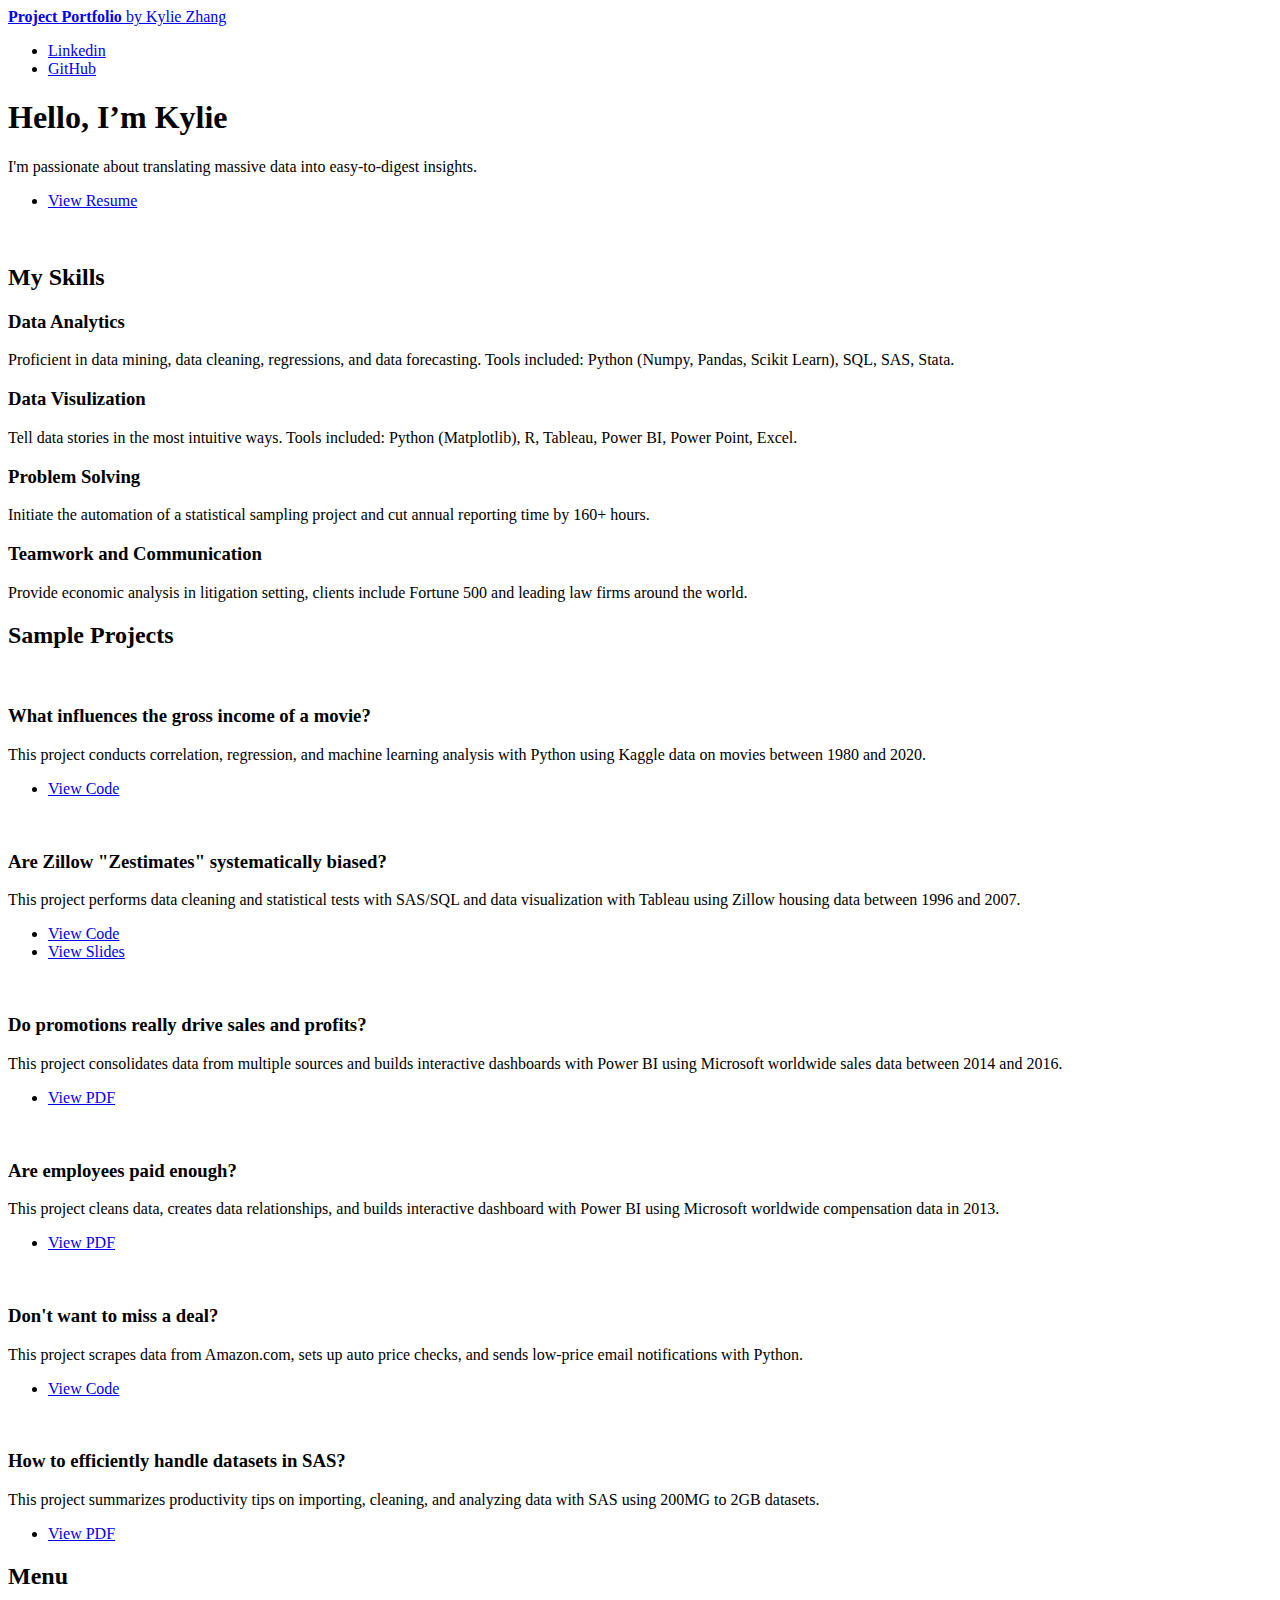
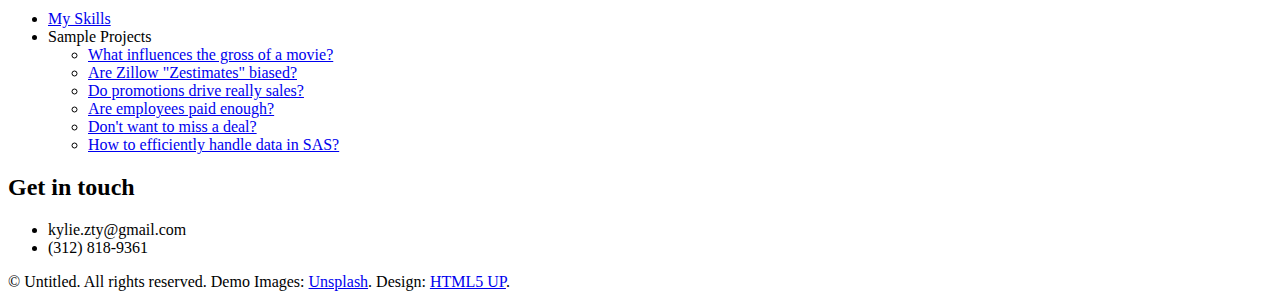
==== docs/index.html @ f960bb6f "Add files via upload" ====
<!DOCTYPE HTML>
<!--
	Editorial by HTML5 UP
	html5up.net | @ajlkn
	Free for personal and commercial use under the CCA 3.0 license (html5up.net/license)
-->
<html>
	<head>
		<title>Kylie Zhang</title>
		<meta charset="utf-8" />
		<meta name="viewport" content="width=device-width, initial-scale=1, user-scalable=no" />
		<link rel="stylesheet" href="assets/css/main.css" />
	</head>
	<body class="is-preload">

		<!-- Wrapper -->
			<div id="wrapper">

				<!-- Main -->
					<div id="main">
						<div class="inner">

							<!-- Header -->
								<header id="header">
									<a href="index.html" class="logo"><strong>Project Portfolio</strong> by Kylie Zhang</a>
									<ul class="icons">
										<li><a href="https://www.linkedin.com/in/kylie-tianyi-zhang/" class="icon brands fa-linkedin"><span class="label">Linkedin</span></span></a></i>
										<li><a href="https://github.com/KylieKind?tab=projects" class="icon brands fa-github"><span class="label">GitHub</span></span></a></i>
										<!-- <li><a href="#" class="icon brands fa-twitter"><span class="label">Twitter</span></a></li>
										<li><a href="#" class="icon brands fa-facebook-f"><span class="label">Facebook</span></a></li>
										<li><a href="#" class="icon brands fa-snapchat-ghost"><span class="label">Snapchat</span></a></li>
										<li><a href="#" class="icon brands fa-instagram"><span class="label">Instagram</span></a></li>
										<li><a href="#" class="icon brands fa-medium-m"><span class="label">Medium</span></a></li> -->
									</ul>
								</header>

							<!-- Banner -->
								<section id="banner">
									<div class="content">
										<header>
											<h1>Hello, I’m Kylie<br />
											</h1>
											<p>I'm passionate about translating massive data into easy-to-digest insights. 
												<!-- Data Analyst well versed in SAS, SQL, Stata, Python, R, Tableau, Power BI, Excel VBA </p> -->
										</header>
										<!-- <p></p> -->
										<ul class="actions">
											<li><a href="/files/KZHANG - Resume PDF version.pdf" class="button big">View Resume</a></li>
										</ul>
									</div>
									<span class="image object">
										<img src="images/PXL_20220205_170922973_2.jpg" alt="" />
									</span>
								</section>

							<!-- Section -->
								<section>
									<header class="major">
										<h2 id="skills">My Skills</h2>
									</header>
									<div class="features">
										<article>
											<span class="icon fa-gem"></span>
											<div class="content">
												<h3>Data Analytics</h3>
												<p>Proficient in data mining, data cleaning, regressions, and data forecasting. Tools included: Python (Numpy, Pandas, Scikit Learn), SQL, SAS, Stata. </p>
											</div>
										</article>
										<article>
											<span class="icon solid fa-paper-plane"></span>
											<div class="content">
												<h3>Data Visulization</h3>
												<p>Tell data stories in the most intuitive ways. Tools included: Python (Matplotlib), R, Tableau, Power BI, Power Point, Excel.</p>
											</div>
										</article>
										<article>
											<span class="icon solid fa-rocket"></span>
											<div class="content">
												<h3>Problem Solving</h3>
												<p>Initiate the automation of a statistical sampling project and cut annual reporting time by 160+ hours.</p>
											</div>
										</article>
										<article>
											<span class="icon solid fa-signal"></span>
											<div class="content">
												<h3>Teamwork and Communication</h3>
												<p>Provide economic analysis in litigation setting, clients include Fortune 500 and leading law firms around the world.</p>
											</div>
										</article>
									</div>
								</section>

							<!-- Section -->
								<section>
									<header class="major">
										<h2 id="proj">Sample Projects</h2>
									</header>
									<div class="posts">
										<article>
											<a id="proj 1" href="#" class="image"><img src="images/41826734792_980babfea8_b.jpg" alt="" /></a>
											<h3>What influences the gross income of a movie?</h3>
											<p>This project conducts correlation, regression, and machine learning analysis with Python using Kaggle data on movies between 1980 and 2020.</p>
											<ul class="actions">
												<li><a href="https://github.com/KylieKind/Sample-Projects/blob/main/Movie%20Project%20-%20Correlation%2C%20Plots%20and%20Regression.ipynb" class="button">View Code</a></li>
											</ul>
										</article>
										<article>
											<a id="proj 2" href="#" class="image"><img src="images/liz-sanchez-vegas-QeHfIIkKiKo-unsplash.jpg" alt="" /></a>
											<h3>Are Zillow "Zestimates" systematically biased?</h3>
											<p>This project performs data cleaning and statistical tests with SAS/SQL and data visualization with Tableau using Zillow housing data between 1996 and 2007.</p>
											<ul class="actions">
												<li><a href="https://github.com/KylieKind/Sample-Projects/blob/main/Housing%20Project%20-%20SAS%20and%20SQL.sas" class="button">View Code</a></li>
												<li><a href="https://github.com/KylieKind/Sample-Projects/blob/main/Housing%20Project%20-%20Tableau%20Excel%20PPT.pdf" class="button">View Slides</a></li>
											</ul>
										</article>
										<article>
											<a id="proj 3" href="#" class="image"><img src="images/eduardo-soares-RTPrTSooj0c-unsplash.jpg" alt="" /></a>
											<h3>Do promotions really drive sales and profits?</h3>
											<p>This project consolidates data from multiple sources and builds interactive dashboards with Power BI using Microsoft worldwide sales data between 2014 and 2016.</p>
											<ul class="actions">
												<li><a href="https://github.com/KylieKind/Sample-Projects/blob/main/Promo%20Analysis%20-%20Power%20BI.pdf" class="button">View PDF</a></li>
											</ul>
										</article>
										<article>
											<a id="proj 4" href="#" class="image"><img src="images/kostiantyn-li-1sCXwVoqKAw-unsplash.jpg" alt="" /></a>
											<h3>Are employees paid enough? </h3>
											<p>This project cleans data, creates data relationships, and builds interactive dashboard with Power BI using Microsoft worldwide compensation data in 2013.</p>
											<ul class="actions">
												<li><a href="https://github.com/KylieKind/Sample-Projects/blob/main/Wage%20Analysis%20-%20Power%20BI.pdf" class="button">View PDF</a></li>
											</ul>
										</article>
										<article>
											<a id="proj 5" href="#" class="image"><img src="images/marques-thomas-querysprout-com-oNPfZozvh-w-unsplash.jpg" alt="" /></a>
											<h3>Don't want to miss a deal? </h3>
											<p>This project scrapes data from Amazon.com, sets up auto price checks, and sends low-price email notifications with Python.</p>
											<ul class="actions">
												<li><a href="https://github.com/KylieKind/Sample-Projects/blob/main/Web%20Scraper%20Project%20-%20Python.ipynb" class="button">View Code</a></li>
											</ul>
										</article>
										<article>
											<a id="proj 6" href="#" class="image"><img src="images/mika-baumeister-Wpnoqo2plFA-unsplash.jpg" alt="" /></a>
											<h3>How to efficiently handle datasets in SAS?</h3>
											<p>This project summarizes productivity tips on importing, cleaning, and analyzing data with SAS using 200MG to 2GB datasets.</p>
											<ul class="actions">
												<li><a href="https://github.com/KylieKind/Sample-Projects/blob/main/Productivity%20Project%20-%20SAS.pdf" class="button">View PDF</a></li>
											</ul>
										</article>
									</div>
								</section>

						</div>
					</div>

				<!-- Sidebar -->
					<div id="sidebar">
						<div class="inner">

							<!-- Search -->
								<!-- <section id="search" class="alt">
									<form method="post" action="#">
										<input type="text" name="query" id="query" placeholder="Search" />
									</form>
								</section> -->

							<!-- Menu -->
								<nav id="menu">
									<header class="major">
										<h2 href="#top">Menu</h2>
									</header>
									<ul>
										<li><a href="#skills">My Skills</a></li>
										<!-- <li><a href="generic.html">Generic</a></li> -->
										<!-- <li><a href="elements.html">Elements</a></li> -->
										<li>
											<span href="#proj" class="opener">Sample Projects</span>
											<ul>
												<li><a href="#proj 1">What influences the gross of a movie?</a></li>
												<li><a href="#proj 2">Are Zillow "Zestimates" biased?</a></li>
												<li><a href="#proj 3">Do promotions drive really sales?</a></li>
												<li><a href="#proj 4">Are employees paid enough?</a></li>
												<li><a href="#proj 5">Don't want to miss a deal?</a></li>
												<li><a href="#proj 6">How to efficiently handle data in SAS?</a></li>
											</ul>
										</li>
										<!-- <li><a href="#">Etiam Dolore</a></li>
										<li><a href="#">Adipiscing</a></li>
										<li>
											<span class="opener">Another Submenu</span>
											<ul>
												<li><a href="#">Lorem Dolor</a></li>
												<li><a href="#">Ipsum Adipiscing</a></li>
												<li><a href="#">Tempus Magna</a></li>
												<li><a href="#">Feugiat Veroeros</a></li>
											</ul>
										</li>
										<li><a href="#">Maximus Erat</a></li>
										<li><a href="#">Sapien Mauris</a></li>
										<li><a href="#">Amet Lacinia</a></li> -->
									</ul>
								</nav>

							<!-- Section -->
								<!-- <section>
									<header class="major">
										<h2>Ante interdum</h2>
									</header>
									<div class="mini-posts">
										<article>
											<a href="#" class="image"><img src="images/pic07.jpg" alt="" /></a>
											<p>Aenean ornare velit lacus, ac varius enim lorem ullamcorper dolore aliquam.</p>
										</article>
										<article>
											<a href="#" class="image"><img src="images/pic08.jpg" alt="" /></a>
											<p>Aenean ornare velit lacus, ac varius enim lorem ullamcorper dolore aliquam.</p>
										</article>
										<article>
											<a href="#" class="image"><img src="images/pic09.jpg" alt="" /></a>
											<p>Aenean ornare velit lacus, ac varius enim lorem ullamcorper dolore aliquam.</p>
										</article>
									</div>
									<ul class="actions">
										<li><a href="#" class="button">More</a></li>
									</ul>
								</section> -->

							<!-- Section -->
								<section>
									<header class="major">
										<h2>Get in touch</h2>
									</header>
									<!-- <p>== one paragraph of intro ==</p> -->
									<ul class="contact">
										<!-- <li class="icon solid fa-envelope"><a href="#">kylie.zty@gmail.com</a></li> -->
										<li class="icon solid fa-envelope">kylie.zty@gmail.com</a></li>
										<li class="icon solid fa-phone">(312) 818-9361</li>
										<!-- <li class="icon solid fa-home">1428 14th Pl NE<br /> -->
										<!-- Issaquah WA, 98029</li> -->
									</ul>
								</section>

							<!-- Footer -->
								<footer id="footer">
									<p class="copyright">&copy; Untitled. All rights reserved. Demo Images: <a href="https://unsplash.com">Unsplash</a>. Design: <a href="https://html5up.net">HTML5 UP</a>.</p>
								</footer>

						</div>
					</div>

			</div>

		<!-- Scripts -->
			<script src="assets/js/jquery.min.js"></script>
			<script src="assets/js/browser.min.js"></script>
			<script src="assets/js/breakpoints.min.js"></script>
			<script src="assets/js/util.js"></script>
			<script src="assets/js/main.js"></script>

	</body>
</html>
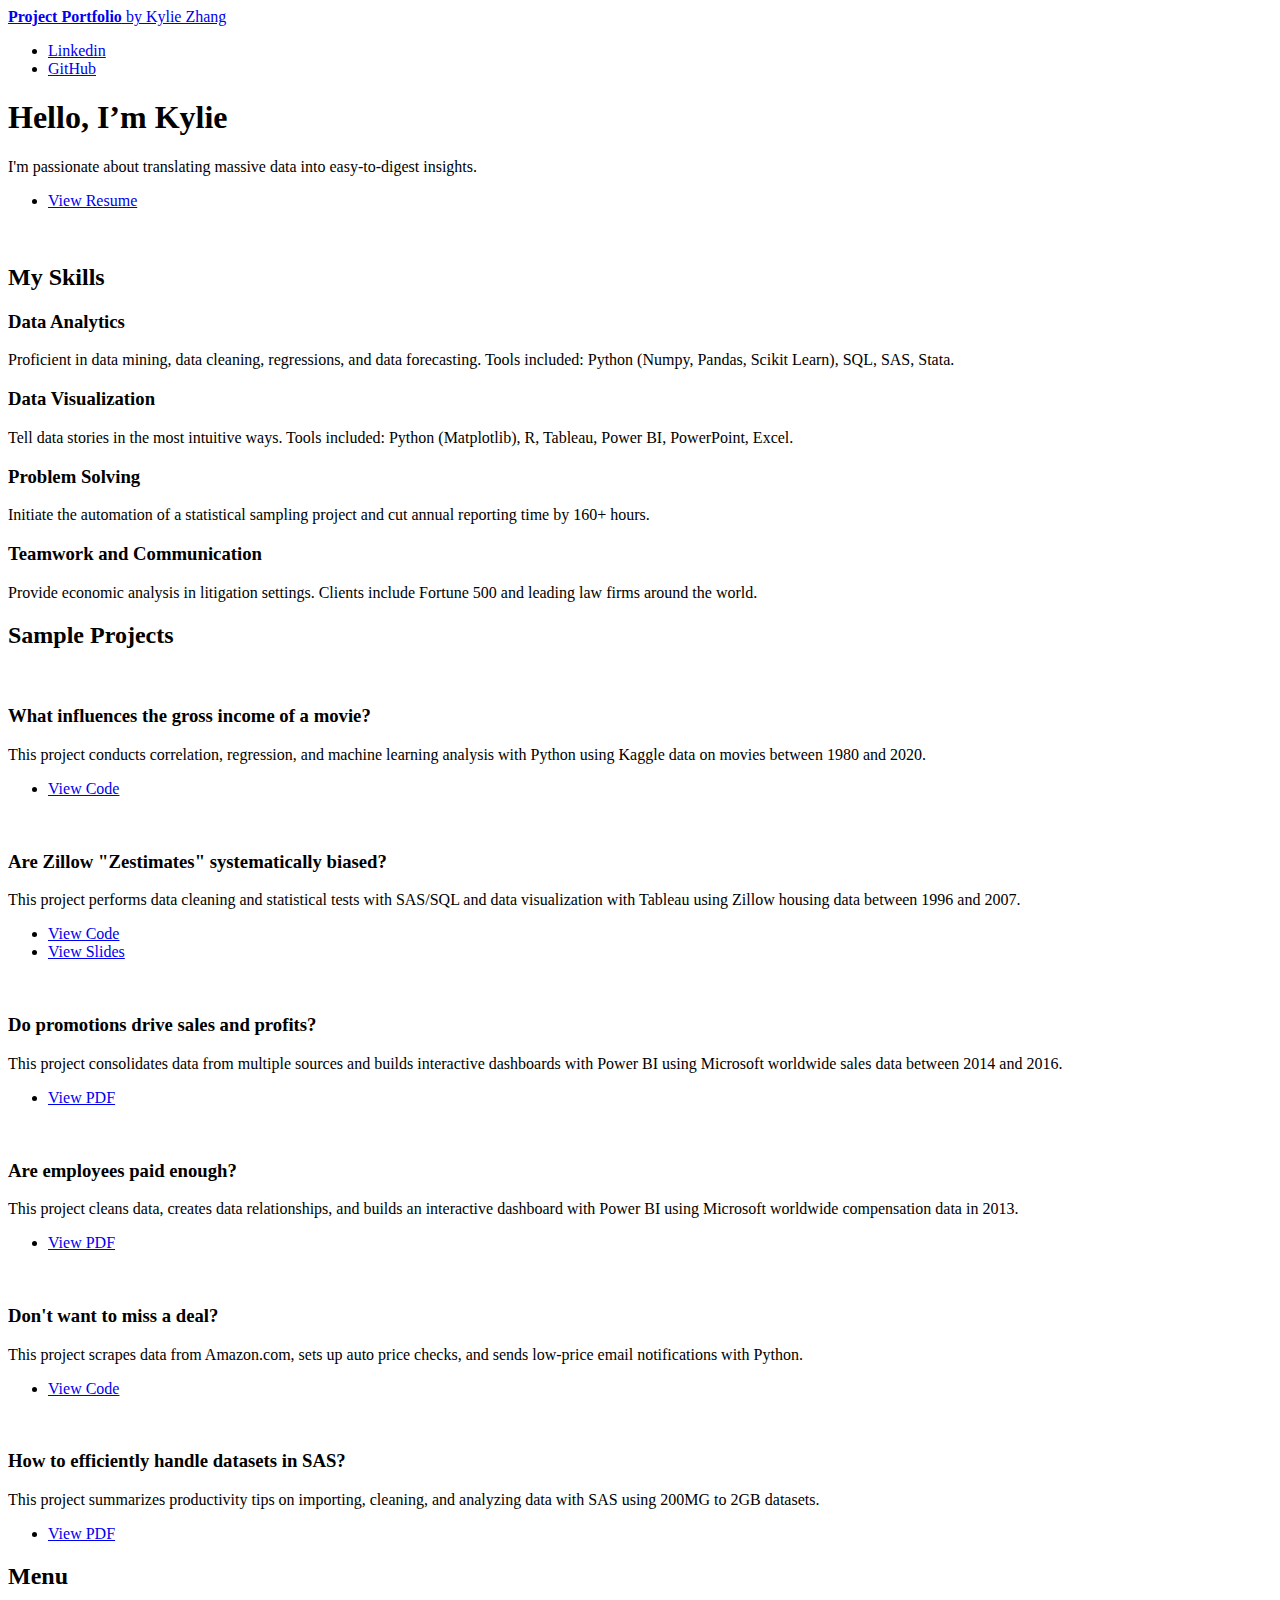
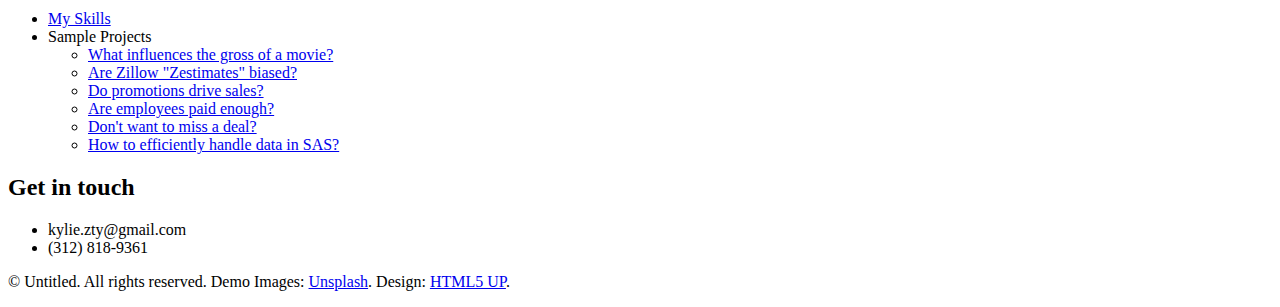
==== commit c6eefe32: "Add files via upload" ====
--- a/docs/index.html
+++ b/docs/index.html
@@ -69,8 +69,8 @@
 										<article>
 											<span class="icon solid fa-paper-plane"></span>
 											<div class="content">
-												<h3>Data Visulization</h3>
-												<p>Tell data stories in the most intuitive ways. Tools included: Python (Matplotlib), R, Tableau, Power BI, Power Point, Excel.</p>
+												<h3>Data Visualization</h3>
+												<p>Tell data stories in the most intuitive ways. Tools included: Python (Matplotlib), R, Tableau, Power BI, PowerPoint, Excel.</p>
 											</div>
 										</article>
 										<article>
@@ -84,7 +84,7 @@
 											<span class="icon solid fa-signal"></span>
 											<div class="content">
 												<h3>Teamwork and Communication</h3>
-												<p>Provide economic analysis in litigation setting, clients include Fortune 500 and leading law firms around the world.</p>
+												<p>Provide economic analysis in litigation settings. Clients include Fortune 500 and leading law firms around the world.</p>
 											</div>
 										</article>
 									</div>
@@ -115,7 +115,7 @@
 										</article>
 										<article>
 											<a id="proj 3" href="#" class="image"><img src="images/eduardo-soares-RTPrTSooj0c-unsplash.jpg" alt="" /></a>
-											<h3>Do promotions really drive sales and profits?</h3>
+											<h3>Do promotions drive sales and profits?</h3>
 											<p>This project consolidates data from multiple sources and builds interactive dashboards with Power BI using Microsoft worldwide sales data between 2014 and 2016.</p>
 											<ul class="actions">
 												<li><a href="https://github.com/KylieKind/Sample-Projects/blob/main/Promo%20Analysis%20-%20Power%20BI.pdf" class="button">View PDF</a></li>
@@ -124,7 +124,7 @@
 										<article>
 											<a id="proj 4" href="#" class="image"><img src="images/kostiantyn-li-1sCXwVoqKAw-unsplash.jpg" alt="" /></a>
 											<h3>Are employees paid enough? </h3>
-											<p>This project cleans data, creates data relationships, and builds interactive dashboard with Power BI using Microsoft worldwide compensation data in 2013.</p>
+											<p>This project cleans data, creates data relationships, and builds an interactive dashboard with Power BI using Microsoft worldwide compensation data in 2013.</p>
 											<ul class="actions">
 												<li><a href="https://github.com/KylieKind/Sample-Projects/blob/main/Wage%20Analysis%20-%20Power%20BI.pdf" class="button">View PDF</a></li>
 											</ul>
@@ -165,7 +165,7 @@
 							<!-- Menu -->
 								<nav id="menu">
 									<header class="major">
-										<h2 href="#top">Menu</h2>
+										<h2>Menu</h2>
 									</header>
 									<ul>
 										<li><a href="#skills">My Skills</a></li>
@@ -176,7 +176,7 @@
 											<ul>
 												<li><a href="#proj 1">What influences the gross of a movie?</a></li>
 												<li><a href="#proj 2">Are Zillow "Zestimates" biased?</a></li>
-												<li><a href="#proj 3">Do promotions drive really sales?</a></li>
+												<li><a href="#proj 3">Do promotions drive sales?</a></li>
 												<li><a href="#proj 4">Are employees paid enough?</a></li>
 												<li><a href="#proj 5">Don't want to miss a deal?</a></li>
 												<li><a href="#proj 6">How to efficiently handle data in SAS?</a></li>
